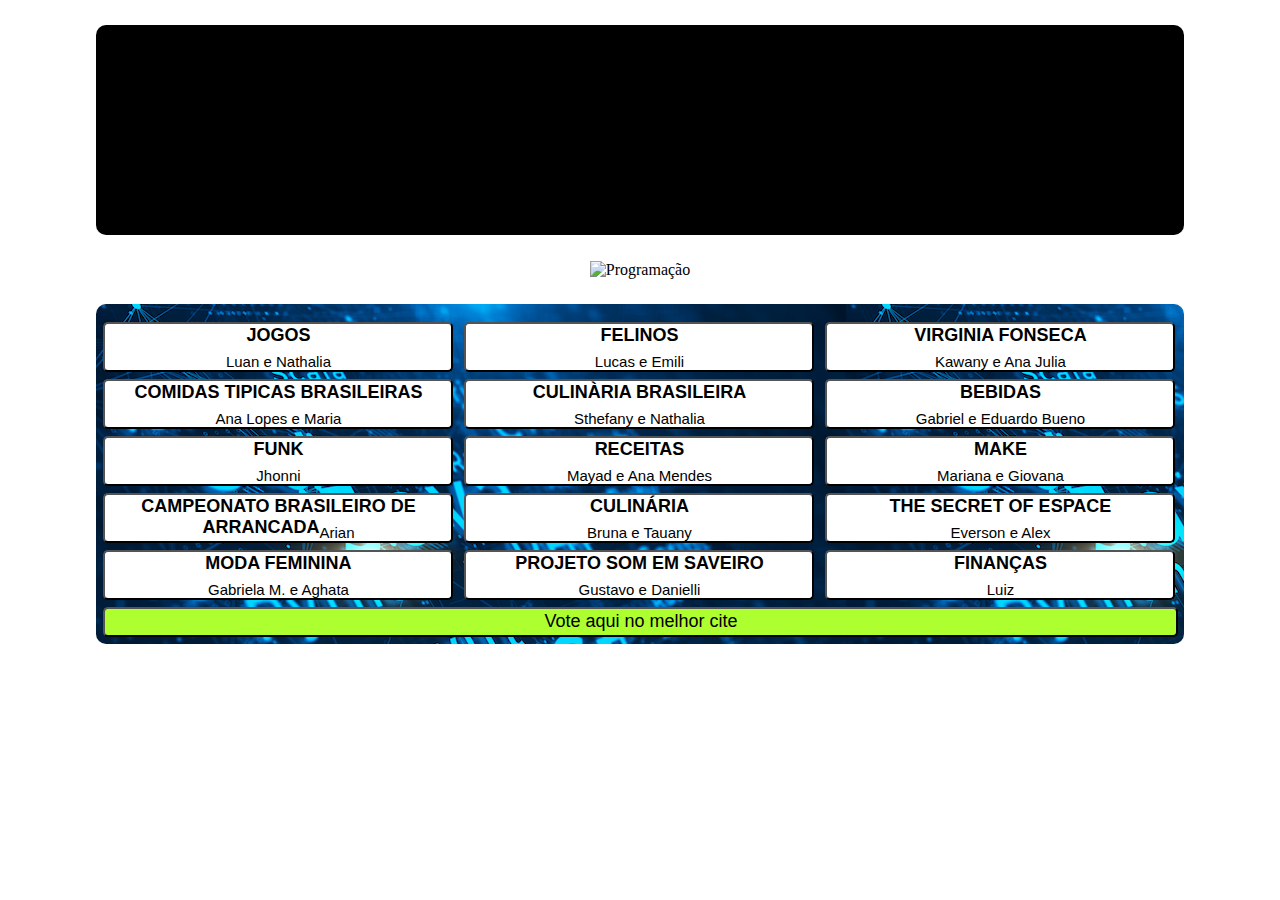
==== Site3NA.html @ 55bae194 "Add files via upload" ====
<!DOCTYPE html>
<html lang="pt-br">
<head>
    <meta charset="UTF-8">
    <meta name="viewport" content="width=device-width, initial-scale=1.0">
    <title>Programação 3NA CEMCA</title>
    <link rel="stylesheet" href="estilo.css">
</head>
<body>
    <div class="top"><br>
       <img src="giftodaspaginas.gif" alt="">
    </div>
    <div class="meio">
    <img src="siteterceiro.gif" alt="Programação">
</div>    
    <div><br>
<a href="https://luancemcaprogamacao.github.io/jogos/"><button><b>JOGOS</b><br> <sub>Luan e Nathalia</sub></button></a>
<a href="https://Lucasboti.github.io/lucasemili/"><button><b>FELINOS</b><br><sub>Lucas e Emili</sub></button></a>
<a href="https://kaw-lima.github.io/KawanyAnaju/"><button><b>VIRGINIA FONSECA</b><br><sub>Kawany e Ana Julia</sub></button></a>
<a href="https://anacarolinelopes.github.io/AnaLopesMaria/"><button><b>COMIDAS TIPICAS BRASILEIRAS</b><br><sub>Ana Lopes e Maria</sub></button></a>
<a href="https://stheemarques.github.io/sthenath/"><button><b>CULINÀRIA BRASILEIRA</b><br><sub>Sthefany e Nathalia</sub></button></a>
<a href="https://ududu01.github.io/Eduardo-e-Gabriel/"><button><b>BEBIDAS</b><br><sub>Gabriel e Eduardo Bueno</sub></button></a>
<a href="https://kauanmoura16.github.io/jhonnikauan/"><button><b>FUNK</b><br><sub>Jhonni</sub></button></a>
<a href="https://mendescah.github.io/cemca/"><button><b>RECEITAS</b><br><sub>Mayad e Ana Mendes</sub></button></a>
<a href="https://marianagoes.github.io/marianaegiovana/"><button><b>MAKE</b><br><sub>Mariana e Giovana</sub></button></a>
<a href="https://ar1angouveia.github.io/Arian-/"><button><b>CAMPEONATO BRASILEIRO DE ARRANCADA</b><sub>Arian</sub></button></a>
<a href="https://brunah2948.github.io/CEMCA"><button><b>CULINÁRIA</b><br><sub>Bruna e Tauany</sub></button></a>
<a href="https://goddoffwar.github.io/espa-o"><button><b>THE SECRET OF ESPACE</b><br><sub>Everson e Alex</sub></button></a>
<a href="https://gabrielaeaghata.github.io/Moda/"><button><b>MODA FEMININA</b><br><sub>Gabriela M. e Aghata</sub></button></a>
<a href="https://ghmaciel.github.io/CEMCA/"><button><b>PROJETO SOM EM SAVEIRO</b><br><sub>Gustavo e Danielli</sub></button></a>
<a href="https://bueno0811.github.io/financeira"><button><b>FINANÇAS</b><br><sub>Luiz</sub></button></a>
<a href="Votação.html"><button class="votar">Vote aqui no melhor cite</button></a>
</div>
   </body>
</html>
---- estilo.css ----
.votar{
    width: 1075px;
    height:30px;
    background-color: greenyellow;
}
div{
    margin-left:7%;
    margin-top:2%;
    margin-right:7%;
    background-image: url(programação.jpeg);
    border-radius:10px;
}
.top{
    margin-left:7%;
    margin-top:2%;
    margin-right:7%;
    background-color: black;
    border-radius:10px;
    height:210px;
    background-image: none;
    text-align: center;
  
}
p{
    font-size:xx-large;
    margin-top:2%;
    margin-left:2%;
}
button{
    background-color:white;
    width:350px;
    height:50px;
    border-radius:5px;
    font-size:large;
}
h1{
    text-align: center;
    color: white;
}
.meio{
    text-align: center;
    background-image: none;
}
img{
    size: 500px;
}
button{
    margin-left:7px;
    margin-bottom:7px;;
}
.P{
    background-image: url(prog.jpg);
    background-size:400px;
    width:400px;
    height:127px;
    margin-left:8%;
    margin-top:12%;
    margin-right:10%;
    border-radius:15px;
    font-size:xx-large;
    color:white;
}
.R{
    width:400px;
    height:127px;
    background-image:url(roboticaeducacional.jpeg);
    margin-left:8%;
    margin-top:12%;
    border-radius:15px;
}
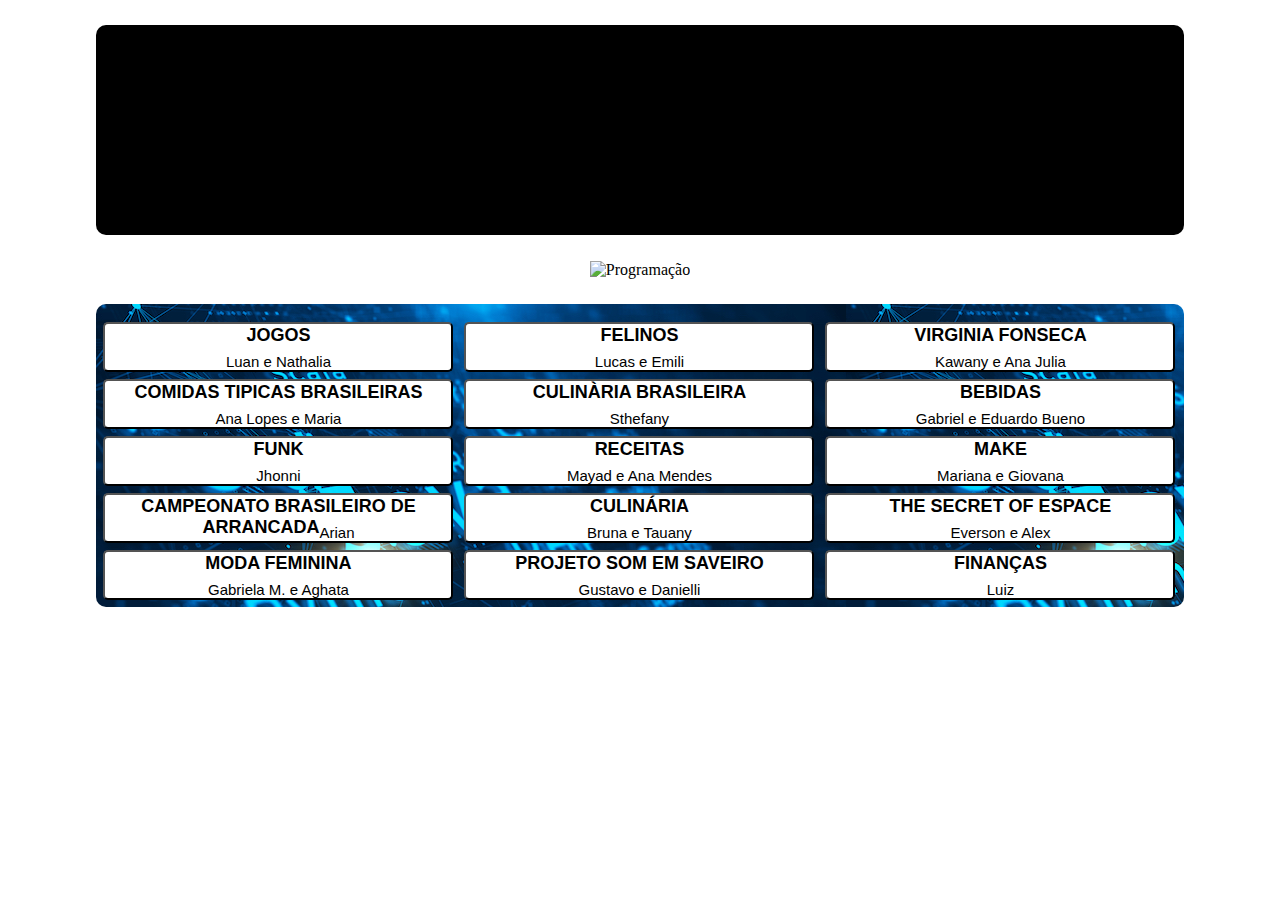
==== commit b1e3bd80: "Add files via upload" ====
--- a/Site3NA.html
+++ b/Site3NA.html
@@ -18,7 +18,7 @@
 <a href="https://Lucasboti.github.io/lucasemili/"><button><b>FELINOS</b><br><sub>Lucas e Emili</sub></button></a>
 <a href="https://kaw-lima.github.io/KawanyAnaju/"><button><b>VIRGINIA FONSECA</b><br><sub>Kawany e Ana Julia</sub></button></a>
 <a href="https://anacarolinelopes.github.io/AnaLopesMaria/"><button><b>COMIDAS TIPICAS BRASILEIRAS</b><br><sub>Ana Lopes e Maria</sub></button></a>
-<a href="https://stheemarques.github.io/sthenath/"><button><b>CULINÀRIA BRASILEIRA</b><br><sub>Sthefany e Nathalia</sub></button></a>
+<a href="https://stheemarques.github.io/sthenath/"><button><b>CULINÀRIA BRASILEIRA</b><br><sub>Sthefany</sub></button></a>
 <a href="https://ududu01.github.io/Eduardo-e-Gabriel/"><button><b>BEBIDAS</b><br><sub>Gabriel e Eduardo Bueno</sub></button></a>
 <a href="https://kauanmoura16.github.io/jhonnikauan/"><button><b>FUNK</b><br><sub>Jhonni</sub></button></a>
 <a href="https://mendescah.github.io/cemca/"><button><b>RECEITAS</b><br><sub>Mayad e Ana Mendes</sub></button></a>
@@ -29,7 +29,6 @@
 <a href="https://gabrielaeaghata.github.io/Moda/"><button><b>MODA FEMININA</b><br><sub>Gabriela M. e Aghata</sub></button></a>
 <a href="https://ghmaciel.github.io/CEMCA/"><button><b>PROJETO SOM EM SAVEIRO</b><br><sub>Gustavo e Danielli</sub></button></a>
 <a href="https://bueno0811.github.io/financeira"><button><b>FINANÇAS</b><br><sub>Luiz</sub></button></a>
-<a href="Votação.html"><button class="votar">Vote aqui no melhor cite</button></a>
 </div>
    </body>
 </html>